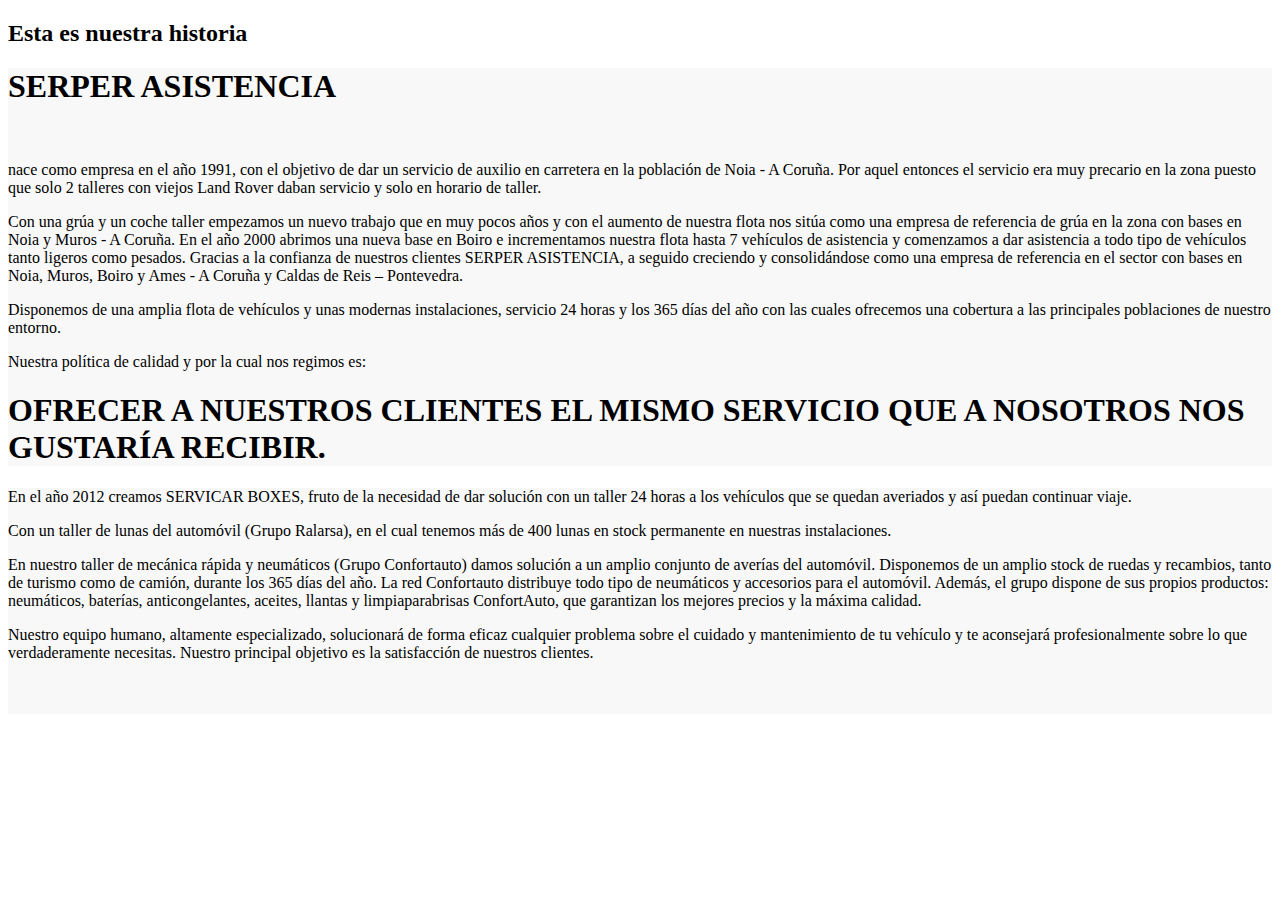
==== conocenos.html @ df7a35c3 "update vistas" ====
<!DOCTYPE html>
<html lang="es">
<head>
<title>Serper Noroeste - Conocenos</title>
<meta charset="utf-8">
<meta http-equiv="X-UA-Compatible" content="IE=edge">
<meta name="description" content="RanGO Project">
<meta name="viewport" content="width=device-width, initial-scale=1">
<link rel="stylesheet" type="text/css" href="styles/bootstrap4/bootstrap.min.css">
<link href="plugins/fontawesome-free-5.0.1/css/font-awesome.min.css" rel="stylesheet" type="text/css">
<link rel="stylesheet" type="text/css" href="plugins/OwlCarousel2-2.2.1/owl.carousel.css">
<link rel="stylesheet" type="text/css" href="plugins/OwlCarousel2-2.2.1/owl.theme.default.css">
<link rel="stylesheet" type="text/css" href="plugins/OwlCarousel2-2.2.1/animate.css">
<link rel="stylesheet" type="text/css" href="plugins/slick-1.8.0/slick.css">
<link href="plugins/icon-font/styles.css" rel="stylesheet" type="text/css">
<link rel="stylesheet" type="text/css" href="styles/menu_style.css">
<link rel="stylesheet" type="text/css" href="styles/responsive.css">
<link rel="stylesheet" type="text/css" href="styles/about_styles.css">
<link rel="stylesheet" href="styles/baguetteBox.min.css">

<script src="js/jquery-3.2.1.min.js"></script>
<script src="js/baguetteBox.js" async=""></script>
<script src="styles/bootstrap4/popper.js"></script>
<script src="styles/bootstrap4/bootstrap.min.js"></script>
<script src="plugins/greensock/TweenMax.min.js"></script>
<script src="plugins/greensock/TimelineMax.min.js"></script>
<script src="plugins/scrollmagic/ScrollMagic.min.js"></script>
<script src="plugins/greensock/animation.gsap.min.js"></script>
<script src="plugins/greensock/ScrollToPlugin.min.js"></script>
<script src="plugins/slick-1.8.0/slick.js"></script>
<script src="plugins/OwlCarousel2-2.2.1/owl.carousel.js"></script>
<script src="plugins/scrollTo/jquery.scrollTo.min.js"></script>
<script src="plugins/easing/easing.js"></script>
<script src="js/utils.js"></script>

<script src="js/baguetteBox.min.js" async></script></head>

  <script>
	function cargarDiv(div,url)
	{
		  $(div).load(url);
	}
  </script>

<body>

<div class="super_container">
	
	<!-- Header -->
	<div id="menu">
	</div>


	<!-- Home -->

	<div class="home_about">
		<div class="home_background_container prlx_parent">
			<div class="home_background prlx" style="background-image:url(images/home_background.jpg)"></div>
		</div>
		
		<div class="home_title">
			<h2>Esta es nuestra historia</h2>
		</div>
	</div>

	<!-- Icon Boxes -->

	<div class="icon_boxes" style="background: #f8f8f8;">
		<div class="container">
			<div class="row">
				<div class="col-lg-4">
					<div class="icon_box_title">
						<h1>SERPER ASISTENCIA</h1>
					</div>
				</div>
				<div class="col-lg-4"></div>
				<div class="col-lg-4">
					<img src="images/30.png" alt="" width="50%"/>
				</div>

				<div class="col-sm-12 texto-2-columnas">
					<p>nace como empresa en el año 1991, con el objetivo de  dar un servicio de auxilio en carretera en la población de Noia - A Coruña. Por aquel entonces el servicio era muy precario en la zona puesto que solo 2 talleres con viejos Land Rover daban servicio y solo en horario de taller.</p>
					<p>Con una grúa y un coche taller empezamos un nuevo trabajo que en muy pocos años y con el aumento de nuestra flota nos sitúa como una empresa de referencia de grúa en la zona con bases en Noia y Muros - A Coruña. En el año 2000 abrimos una nueva base en Boiro e incrementamos nuestra flota hasta 7 vehículos de asistencia y comenzamos a dar asistencia a todo tipo de vehículos tanto ligeros como pesados. Gracias a la confianza de nuestros clientes SERPER ASISTENCIA, a seguido creciendo y consolidándose como una empresa de referencia en el sector con bases en Noia, Muros, Boiro y Ames - A Coruña y Caldas de Reis – Pontevedra.</p>
					<p>Disponemos de una amplia flota de vehículos y unas modernas instalaciones, servicio 24 horas y los 365 días del año con las cuales ofrecemos una cobertura a las principales poblaciones de nuestro entorno.</p>
					<p>Nuestra política de calidad y por la cual nos regimos es: </p>
				</div>

				<div class="col-sm-12 footerConocenos">
					<h1>
						OFRECER A NUESTROS CLIENTES EL MISMO SERVICIO QUE A NOSOTROS NOS GUSTARÍA RECIBIR.
					</h1>
					
				</div>

				
			</div>
		</div>
	</div>

	
	<section class="parallax parallax-3" >

		<div class="container">

			<div class="owl-carousel text-center owl-testimonial nomargin" data-plugin-options="{&quot;singleItem&quot;: true, &quot;autoPlay&quot;: false, &quot;navigation&quot;: false, &quot;pagination&quot;: false, &quot;transitionStyle&quot;:&quot;fade&quot;}">
				<div class="testimonial margin-top-40">

				</div>
				
			</div>

		</div>
	</section>

	<div class="icon_boxes" style="background: #f8f8f8;">
		<div class="container">
			<div class="row">
				<div class="col-sm-12 texto-2-columnas">
					<p>En el año 2012 creamos SERVICAR BOXES, fruto de la necesidad de dar solución con un taller 24 horas a los vehículos que se quedan averiados y así puedan continuar viaje. </p>
					<p>Con un taller de lunas del automóvil (Grupo Ralarsa), en el cual tenemos más de 400 lunas en stock permanente en nuestras instalaciones. </p>
					<p>En nuestro taller de mecánica rápida y neumáticos (Grupo Confortauto) damos solución a un amplio conjunto de averías del automóvil. Disponemos de un amplio stock de ruedas y recambios, tanto de turismo como de camión, durante los 365 días del año.   La red Confortauto distribuye todo tipo de neumáticos y accesorios para el automóvil. Además, el grupo dispone de sus propios productos: neumáticos, baterías, anticongelantes, aceites, llantas y limpiaparabrisas ConfortAuto, que garantizan los mejores precios y la máxima calidad.</p>
					<p>Nuestro equipo humano, altamente especializado, solucionará de forma eficaz cualquier problema sobre el cuidado y mantenimiento de tu vehículo y te aconsejará profesionalmente sobre lo que verdaderamente necesitas. Nuestro principal objetivo es la satisfacción de nuestros clientes.</p>
				</div>
				<div class="col-sm-6">
					<img src="images/servicarLogo.png"  style="margin-left: 170px;width: 175px;" alt=""/>
				</div>
				<div class="col-sm-6">
					<img src="images/ralarsaLogo.png" alt=""/>
				</div>				
			</div>
		</div>
	</div>
<div id="footer">
	</div>

	<!-- Footer -->


</div>
<script>
window.onload = function () {
	baguetteBox.run('.baggueteBox');
	
	cargarDiv("#menu","menu.html");
	cargarDiv("#footer","footer.html");
	
} 
</script>


</body>

</html>
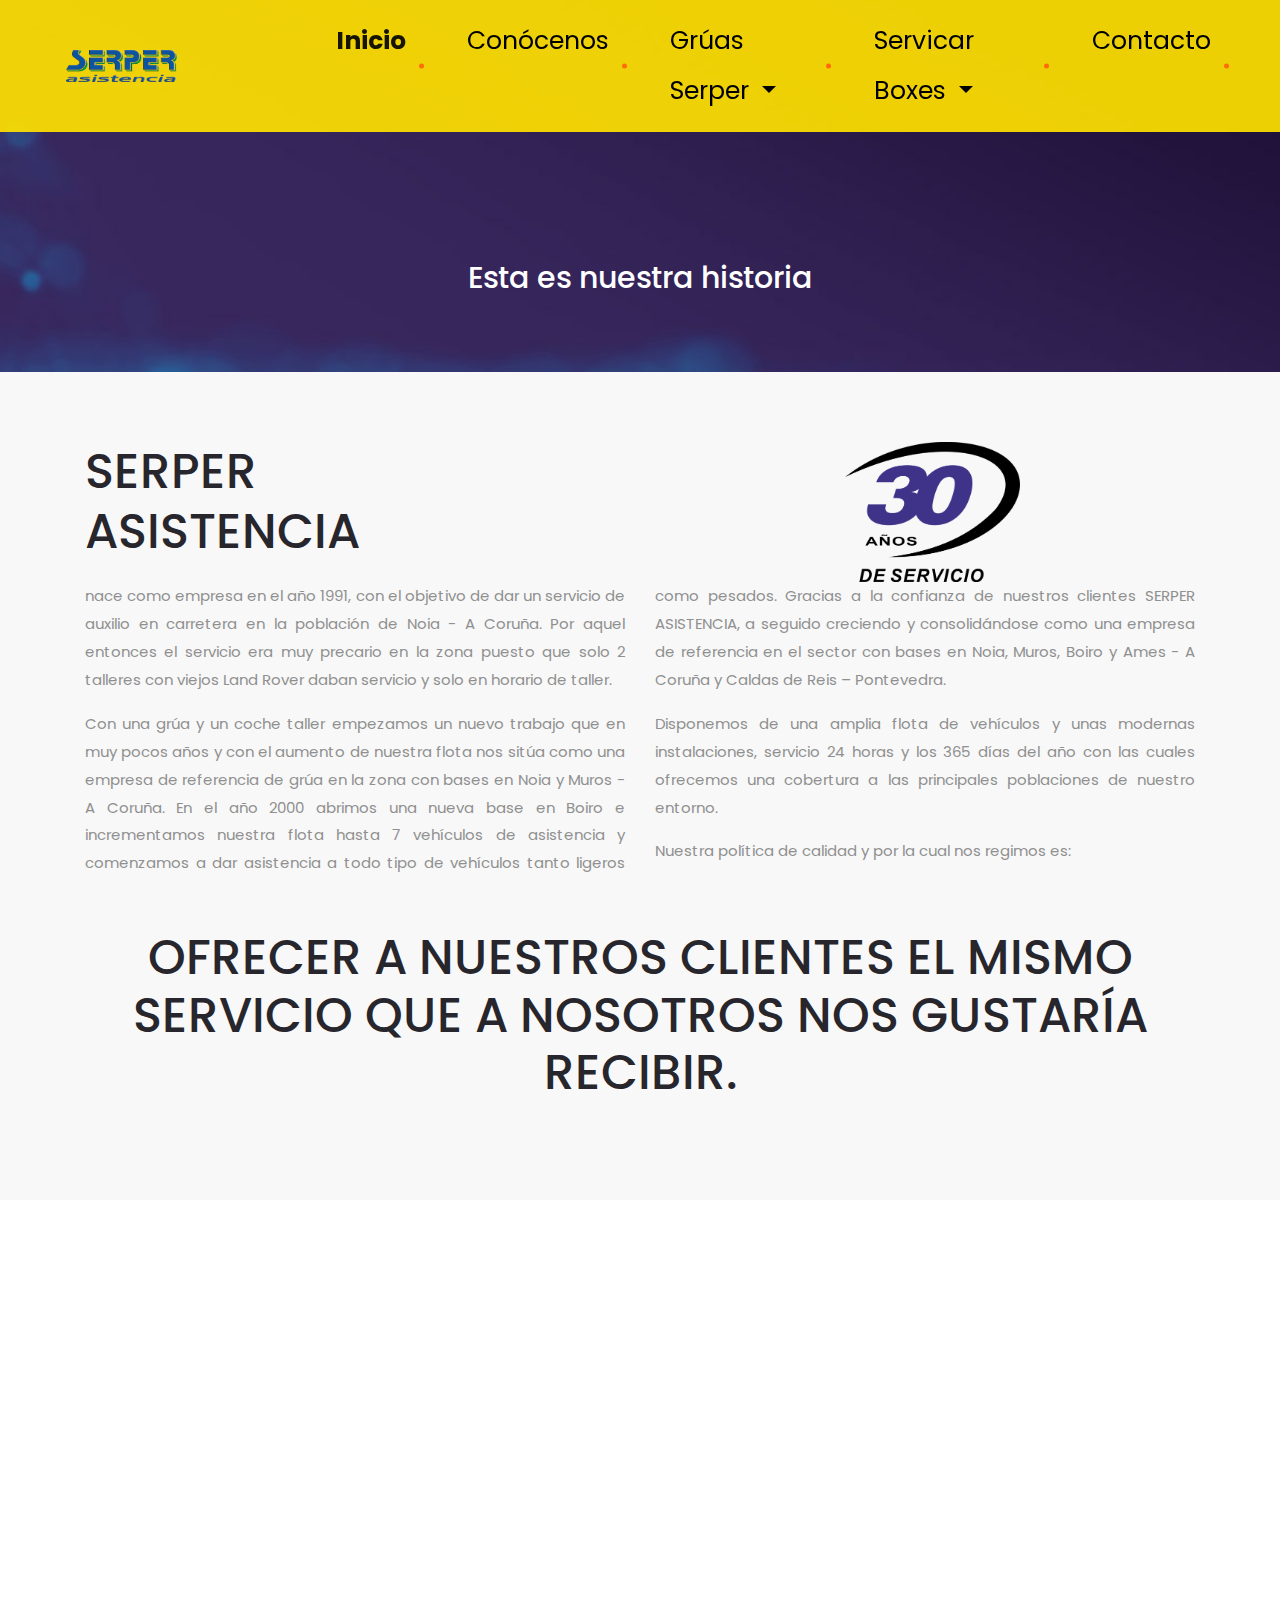
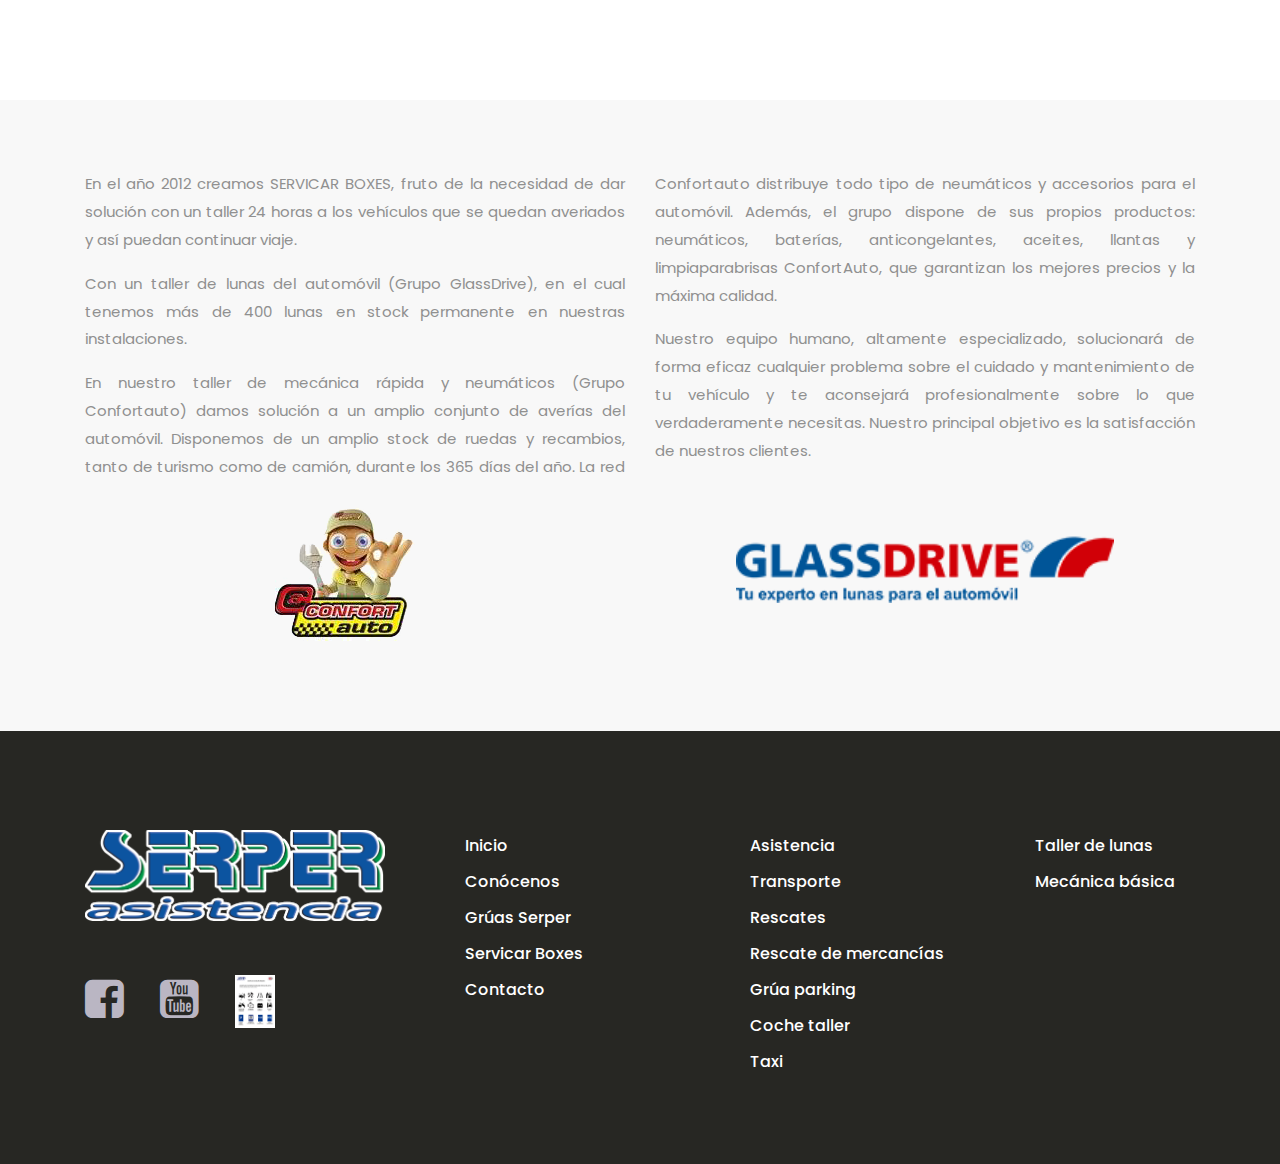
==== commit 1ebabd67: "10022022" ====
--- a/conocenos.html
+++ b/conocenos.html
@@ -117,15 +117,15 @@
 			<div class="row">
 				<div class="col-sm-12 texto-2-columnas">
 					<p>En el año 2012 creamos SERVICAR BOXES, fruto de la necesidad de dar solución con un taller 24 horas a los vehículos que se quedan averiados y así puedan continuar viaje. </p>
-					<p>Con un taller de lunas del automóvil (Grupo Ralarsa), en el cual tenemos más de 400 lunas en stock permanente en nuestras instalaciones. </p>
+					<p>Con un taller de lunas del automóvil (Grupo GlassDrive), en el cual tenemos más de 400 lunas en stock permanente en nuestras instalaciones. </p>
 					<p>En nuestro taller de mecánica rápida y neumáticos (Grupo Confortauto) damos solución a un amplio conjunto de averías del automóvil. Disponemos de un amplio stock de ruedas y recambios, tanto de turismo como de camión, durante los 365 días del año.   La red Confortauto distribuye todo tipo de neumáticos y accesorios para el automóvil. Además, el grupo dispone de sus propios productos: neumáticos, baterías, anticongelantes, aceites, llantas y limpiaparabrisas ConfortAuto, que garantizan los mejores precios y la máxima calidad.</p>
 					<p>Nuestro equipo humano, altamente especializado, solucionará de forma eficaz cualquier problema sobre el cuidado y mantenimiento de tu vehículo y te aconsejará profesionalmente sobre lo que verdaderamente necesitas. Nuestro principal objetivo es la satisfacción de nuestros clientes.</p>
 				</div>
 				<div class="col-sm-6">
-					<img src="images/servicarLogo.png"  style="margin-left: 170px;width: 175px;" alt=""/>
+					<img src="images/servicarLogo.png"  class="rounded mx-auto d-block" alt=""/>
 				</div>
 				<div class="col-sm-6">
-					<img src="images/ralarsaLogo.png" alt=""/>
+					<img src="images/logoGlassDrive.png" alt="" class="rounded mx-auto d-block" style="width: 70%;margin-top: 10%;">
 				</div>				
 			</div>
 		</div>
--- a/styles/menu_style.css
+++ b/styles/menu_style.css
@@ -0,0 +1,600 @@
+
+/*********************************
+3. Home
+*********************************/
+
+.home
+{
+	width: 100%;
+	height: 372px !important;
+}
+.home_background_container
+{
+	position: absolute;
+	top: 0;
+	left: 0;
+	width: 100%;
+	height: 100%;
+}
+.home_background
+{
+	width: 100%;
+	height: 100%;
+	background-repeat: no-repeat;
+	background-size: cover;
+	background-position: center center;
+}
+
+/*********************************
+3.1 Header
+*********************************/
+
+.header
+{
+	position: fixed;
+	top: 0;
+	left: 0;
+	width: 100%;
+    background: rgba(255, 225, 0, 0.92);
+	z-index: 10;
+}
+	
+.logo.scrolled img
+{
+	width: 230px;
+}
+
+/*********************************
+3.1.1 Logo
+*********************************/
+
+
+
+
+.logo
+{
+	padding-left: 20px;
+	flex-basis: 50%;
+}
+.logo a
+{
+	font-size: 36px;
+	font-weight: 500;
+	color: #fefefe;
+	letter-spacing: 0.1em;
+}
+.logo a span
+{
+	font-weight: 800;
+	color: #ff6b09;
+	text-transform: uppercase;
+}
+
+.logo a img{
+	width: 45%;
+	transition: width 1s;
+	float:left;
+}
+@media (max-width: 800px) {
+	.logo a img {
+		width: 70%;
+		transition: width 1s;
+		float:left;
+	}
+	
+	#main_nav ul li
+	{
+		display: inline-block;
+		margin-right: 30px;
+		width:100%;
+		
+	}
+
+}
+
+
+.imgFooter{
+	width: 300px;
+	transition: width 1s;
+	margin-bottom: 15px;
+}
+
+
+
+/* menu desplegable */
+
+.menu ul ul {
+ display:none;
+ position:absolute;
+ top:100%;
+ /*left:0;*/
+ left: -349px;
+ padding:0;
+}
+
+/* items del menu desplegable */
+
+.menu ul ul li {
+ float:none;
+}
+
+/* enlaces de los items del menu desplegable */
+
+.menu ul ul a {
+ line-height:120%;
+ padding:10px 15px;
+ padding-left: 0px;
+ font-size: 17px;
+}
+
+/* items del menu desplegable al pasar el ratón */
+
+.menu ul li:hover > ul {
+ display:block;
+}
+
+
+/*********************************
+4. Menu
+*********************************/
+
+.menu_container
+{
+	position: fixed;
+	top: 0;
+	right: -400px;
+	width: 400px;
+	height: 100vh;
+	background: #FFFFFF;
+	z-index: 11;
+	opacity: 0;
+	-webkit-transition: all 0.3s cubic-bezier(0.7, 0, 0.3, 1);
+	-moz-transition: all 0.3s cubic-bezier(0.7, 0, 0.3, 1);
+	-ms-transition: all 0.3s cubic-bezier(0.7, 0, 0.3, 1);
+	-o-transition: all 0.3s cubic-bezier(0.7, 0, 0.3, 1);
+	transition: all 0.3s cubic-bezier(0.7, 0, 0.3, 1);
+}
+.menu_container.active
+{
+	right: 0;
+	opacity: 1;
+}
+.menu
+{
+	width: 100%;
+	height: 100%;
+}
+.menu_close
+{
+	position: absolute;
+	top: 50px;
+	right: 30px;
+	cursor: pointer;
+}
+.menu_close i
+{
+	font-size: 28px;
+}
+.menu_close:hover i
+{
+	color: #ff6b09;
+}
+.menu ul
+{
+}
+.menu ul li
+{
+	position: relative;
+	font-size: 15px;
+	margin-right: 45px;
+}
+.menu ul li::after
+{
+	display: block;
+	position: absolute;
+	top: 50%;
+	-webkit-transform: translateY(-50%);
+	-moz-transform: translateY(-50%);
+	-ms-transform: translateY(-50%);
+	-o-transform: translateY(-50%);
+	transform: translateY(-50%);
+	right: -10px;
+	width: 5px;
+	height: 5px;
+	border-radius: 50%;
+	background: #ff6b09;
+	content: '';
+}
+.menu ul li.active a
+{
+	font-weight: 700;
+}
+
+.activo{
+	font-weight: 700;
+
+}
+
+.menu ul li a
+{
+	color: #000;
+	-webkit-transition: all 200ms ease;
+	-moz-transition: all 200ms ease;
+	-ms-transition: all 200ms ease;
+	-o-transition: all 200ms ease;
+	transition: all 200ms ease;
+}
+.menu ul li a:hover
+{
+	color: #ff6b09;
+}
+
+
+/*********************************
+3.1.2 Main Navigation
+*********************************/
+
+#main_nav
+{
+	flex-basis: 200%;
+}
+#main_nav ul
+{
+	display: inline-block;
+	margin-right: 10px;
+	-webkit-transform: translateY(-4px);
+	-moz-transform: translateY(-4px);
+	-ms-transform: translateY(-4px);
+	-o-transform: translateY(-4px);
+	transform: translateY(-4px);
+}
+#main_nav ul li
+{
+	display: inline-block;
+	margin-right: 30px;
+}
+
+#main_nav ul li a
+{
+	display: block;
+	font-size: 25px;
+	font-weight: 400;
+	line-height: 40.51px;
+	color:black;
+}
+#main_nav ul li.active a
+{
+	font-weight: 700;
+}
+
+
+/*********************************
+12. Footer
+*********************************/
+
+.footer
+{	
+	width: 100%;
+	padding-top: 99px;
+	padding-bottom: 82px;
+	float: left;
+	background: #272723;
+}
+.footer_logo
+{
+	padding-left: 0px;
+	margin-bottom: 39px;
+}
+.footer_logo a
+{
+	color: #452b78;
+	line-height: 1;
+}
+.footer_intro p
+{
+	margin-bottom: 0px;
+}
+.footer_social
+{
+	margin-top: 27px;
+}
+.footer_social ul
+{
+	display: inline-block;
+	margin-left: -5px;
+}
+.footer_social ul li
+{
+	display: inline-block;
+	margin-right: 22px;
+}
+.footer_social ul li a
+{
+	padding: 5px;
+}
+.footer_social ul li a i
+{
+	font-size: 45px;
+	color: #bab6c3;
+}
+.footer_social ul li a:hover i
+{
+	color: #1b0d37;
+}
+.footer_cr
+{
+	font-size: 16px;
+	font-weight: 500;
+	color: #cacaca;
+	margin-top: 65px;
+}
+.footer_cr_2
+{
+	display: none;
+	font-size: 16px;
+	font-weight: 500;
+	color: #cacaca;
+	margin-top: 65px;
+}
+.footer_col
+{
+	margin-bottom: 27px;
+}
+.footer_col a
+{
+	color: #bab6c3;
+}
+
+.footer_col:last-child
+{
+	margin-bottom: 0px;
+}
+.footer_col_title
+{
+	font-size: 18px;
+	font-weight: 500;
+	color: #28262d;
+	margin-bottom: 9px;
+}
+.footer_col ul li
+{
+	margin-bottom: 4px;
+}
+.footer_col ul li a
+{
+	font-size: 16px;
+	font-weight: 500;
+	color: #909090;
+	-webkit-transition: all 200ms ease;
+	-moz-transition: all 200ms ease;
+	-ms-transition: all 200ms ease;
+	-o-transition: all 200ms ease;
+	transition: all 200ms ease;
+	color: white;
+}
+.footer_col ul li a:hover
+{
+	color: #28262d;
+}
+
+
+.texto-2-columnas{
+	column-count: 2;
+	column-gap: 30px;
+	text-align: justify;
+  text-justify: inter-word;
+}
+
+.fotoGuia img{
+	width:100%;
+}
+.fotoGuia{
+	width:100%;
+}
+
+.gris{
+	background: #f8f8f8;
+}
+
+.blanco{
+	background: #fff;
+}
+
+.padding90{
+	padding: 90px;
+}
+
+
+
+#nav{
+ margin: 0 ; padding: 0; position:fixed; width:1400px}
+#nav li {
+ list-style: none;
+ display: inline-block; float:left}
+#nav li a{
+ padding:10px 10px;
+ display: inline-block;
+ text-decoration: none;
+ color: #000 ;
+  font-size:1.25em;}
+#nav li a:hover{color:#ff6b09;}
+/*SubMenu*/
+#nav li:hover ul{display:block;position:absolute; top:43px; width:100%; left:0px; background:#bababa;}
+#nav li ul{
+ display: none;}
+#nav li:hover ul li, #nav li:hover ul li a{
+ display: inline-block; float:left; padding:5px; background:#bababa}
+#nav li ul li{ 
+ _display: inline-block; /* for IE5*/}
+#nav li ul li a{
+  width: 150px;}
+  
+  
+#nav2{
+ margin: 0 ; padding: 0; position:fixed; width:1400px;left:325px}
+#nav2 li {
+ list-style: none;
+ display: inline-block; float:left}
+#nav2 li a{
+ padding:10px 10px;
+ display: inline-block;
+ text-decoration: none;
+ color: #000 ;
+  font-size:1.25em;}
+#nav2 li a:hover{color:#ff6b09;}
+/*SubMenu*/
+#nav2 li:hover ul{display:block;position:absolute; top:43px; width:100%; left:0px; background:#bababa;}
+#nav2 li ul{
+ display: none;}
+#nav2 li:hover ul li, #nav li:hover ul li a{
+ display: inline-block; float:left; padding:5px; background:#bababa}
+#nav2 li ul li{ 
+ _display: inline-block; /* for IE5*/}
+#nav2 li ul li a{
+  width: 150px;}
+  
+  
+  
+section.awSlider .carousel{
+  display:table;
+  z-index:2;
+  -moz-box-shadow: 0 0 4px #444;
+	-webkit-box-shadow: 0 0 4px #444;
+	box-shadow: 0 0 15px rgba(1,1,1,.5);
+}
+
+section.awSlider{
+  margin:30px auto;
+  padding:30px;
+  position:relative;
+  display:table;
+  -webkit-touch-callout: none;
+  -webkit-user-select: none;
+  -khtml-user-select: none;
+  -moz-user-select: none;
+  -ms-user-select: none;
+  user-select: none;
+}
+
+section.awSlider:hover > img{
+  -ms-transform: scale(1.2);
+  -webkit-transform: scale(1.2);
+  transform: scale(1.2);
+  opacity:1;
+}
+
+section.awSlider img{
+   pointer-events: none;
+}
+
+section.awSlider > img{
+  position:absolute;
+  top:30px;
+  z-index:1;
+  transition:all .3s;
+  filter: blur(1.8vw);
+  -webkit-filter: blur(2vw);
+  -moz-filter: blur(2vw); 
+  -o-filter: blur(2vw); 
+  -ms-filter: blur(2vw);
+  -ms-transform: scale(1.1);
+  -webkit-transform: scale(1.1);
+  transform: scale(1.1);
+  opacity:.5;
+}
+
+
+.galery a {
+    width: 270px;height: 180px;
+	display: inline-block;
+	overflow: hidden;
+	margin: 4px 6px;
+	box-shadow: 0 0 4px -1px #000;
+}
+.galery a img {
+    width: 320px;
+	
+}
+.texto{
+	text-align:justify !important;
+}
+#imagen {
+    width: 100%;
+    height: 400px;
+    background-size: cover;
+}
+
+div.imgScrolled{
+		height:50% !important;
+
+}
+
+.imgScrolled a img{
+	width: 35% !important;
+}
+.botonDerechaCarrusel{
+	right: calc(40% - 445px);
+	top: calc(100% - 400px);
+	position: absolute;
+	color: white;
+	font-size: xx-large;
+	height: 100%;
+	width: 60px;
+}
+
+.botonIzquierdaCarrusel{
+	left: calc(40% - 445px);
+    top: calc(100% - 400px);
+    position: absolute;
+    color: white;
+    font-size: xx-large;
+    height: 100%;
+    width: 60px;
+}
+
+
+.navbar-expand-lg .navbar-nav .nav-link{
+	width:100%;
+	font-size:25px;
+	color:black;
+}
+
+.backcolor-serper{
+	background: rgba(255, 225, 0, 0.92);
+}
+ 
+
+.galery {
+  width: 100%;
+}
+
+.float-left{
+	float:left;
+}
+
+
+.home_background {
+    width: 100%;
+    height: 100%;
+    background-repeat: no-repeat;
+    background-size: cover;
+    background-position: center center;
+}
+.home_background_container {
+    position: absolute;
+    top: 0;
+    left: 0;
+    width: 100%;
+    height: 100%;
+}
+
+.home_about {
+    width: 100%;
+    height: 372px;
+}
+.prlx_parent {
+    overflow: hidden;
+}
+.prlx {
+    height: 130% !important;
+}--- a/styles/responsive.css
+++ b/styles/responsive.css
@@ -0,0 +1,589 @@
+@charset "utf-8";
+/* CSS Document */
+
+/******************************
+
+[Table of Contents]
+
+1. 1600px
+2. 1440px
+3. 1280px
+4. 1199px
+5. 1024px
+6. 991px
+7. 959px
+8. 880px
+9. 768px
+10. 767px
+11. 539px
+12. 479px
+13. 400px
+
+******************************/
+
+
+@media only screen and (max-width: 1600px)
+{
+	
+}
+
+/************
+2. 1440px
+************/
+
+@media only screen and (max-width: 1440px)
+{
+	.main_nav ul
+	{
+		margin-right: 80px;
+	}
+	.main_nav ul li
+	{
+		margin-right: 50px;
+	}
+	.v_slider .slick-dots
+	{
+		right: -55px;
+	}
+}
+
+/************
+3. 1380px
+************/
+
+@media only screen and (max-width: 1380px)
+{
+	
+}
+
+/************
+3. 1280px
+************/
+
+@media only screen and (max-width: 1280px)
+{
+	.hero_side_text_container
+	{
+		display: none;
+	}
+	.logo
+	{
+		padding-left: 50px;
+	}
+	.logo a
+	{
+		font-size: 28px;
+	}
+	.search
+	{
+		width: auto;
+		margin-right: 40px;
+	}
+	.main_nav ul
+	{
+		margin-right: 68px;
+	}
+	.hero_slider_nav_right
+	{
+		display: block;
+	}
+	.next_section_scroll
+	{
+		display: block;
+	}
+	.footer_logo
+	{
+		padding-left: 0px;
+	}
+}
+
+/************
+4. 1199px
+************/
+
+@media only screen and (max-width: 1199px)
+{
+	
+}
+
+/************
+4. 1100px
+************/
+
+@media only screen and (max-width: 1100px)
+{
+	.v_slider .slick-dots
+	{
+		right: -15px;
+	}
+}
+
+/************
+5. 1024px
+************/
+
+@media only screen and (max-width: 1024px)
+{
+	
+}
+
+/************
+6. 991px
+************/
+
+@media only screen and (max-width: 991px)
+{
+	.main_nav
+	{
+		display: none;
+	}
+	.icon_box_col
+	{
+		padding-top: 0px;
+		margin-top: 63px;
+	}
+	.icon_box_button
+	{
+		margin-bottom: 30px;
+	}
+	.item_1 span:first-child
+	{
+		font-size: 20px;
+		margin-bottom: 15px;
+	}
+	.item_1 span:nth-child(2)
+	{
+		margin-bottom: 9px;
+	}
+	.item_1 span:nth-child(2) img
+	{
+		width: 150px;
+	}
+	.item_1 span:nth-child(3)
+	{
+		font-size: 186px;
+		margin-bottom: 0px;
+	}
+	.item_1 span:nth-child(4)
+	{
+		font-size: 20px;
+	}
+	.hamburger_container
+	{
+		display: inline-block;
+	}
+	.v_slider_section
+	{
+		height: auto;
+		padding-top: 0px;
+		padding-bottom: 0px;
+	}
+	.v_slider .slick-dots
+	{
+		right: 0px;
+	}
+	.v_slider_item
+	{
+		padding-right: 100px;
+	}
+	.v_slider_image
+	{
+		position: relative;
+		top: auto;
+		-webkit-transform: transform: none;
+		-moz-transform: transform: none;
+		-ms-transform: transform: none;
+		-o-transform: transform: none;
+		transform: none;
+		right: auto;
+		box-shadow: 0px 45px 59px rgba(24, 29, 33, 0.23);
+	}
+	.v_slider_image img
+	{
+		width: 100%;
+	}
+	.v_slider_content
+	{
+		margin-top: 86px;
+	}
+	.features_button
+	{
+		display: none;
+	}
+	.features_button_2
+	{
+		display: inline-block;
+		margin-bottom: 0px !important;
+	}
+	.features_col
+	{
+		padding-bottom: 0px;
+		padding-top: 0px;
+	}
+	.features_col > div:last-of-type
+	{
+		margin-bottom: 60px;
+	}
+	.features_image
+	{
+		margin-bottom: 50px;
+	}
+	.cta_image
+	{
+		position: relative;
+		top: auto;
+		left: auto;
+		width: 100%;
+		height: auto;
+		padding-top: 58px;
+	}
+	.cta_image img
+	{
+		max-width: 100%;
+		width: 776px;
+		height: auto;
+	}
+	.cta_content
+	{
+		padding-top: 60px;
+	}
+	.text_line_image
+	{
+		position: relative;
+		bottom: auto;
+		right: auto;
+		padding-top: 109px;
+	}
+	.text_line_content
+	{
+		padding-top: 60px;
+	}
+	.newsletter_form_container
+	{
+		text-align: left;
+		margin-top: 41px;
+	}
+	.footer_social
+	{
+		margin-bottom: 60px;
+	}
+	.footer_cr
+	{
+		display: none;
+	}
+	.footer_cr_2
+	{
+		display: block;
+	}
+}
+
+/************
+7. 959px
+************/
+
+@media only screen and (max-width: 959px)
+{
+	
+}
+
+/************
+8. 880px
+************/
+
+@media only screen and (max-width: 880px)
+{
+	
+}
+
+/************
+9. 768px
+************/
+
+@media only screen and (max-width: 768px)
+{
+	
+}
+
+/************
+10. 767px
+************/
+
+@media only screen and (max-width: 767px)
+{
+	h1
+	{
+		font-size: 36px;
+	}
+	.logo
+	{
+		padding-left: 30px;
+	}
+	.hero_slider_nav_left
+	{
+		left: 30px;
+	}
+	.hero_slider_nav_right
+	{
+		right: 30px;
+	}
+	.v_slider_item h1
+	{
+		line-height: 1.083;
+	}
+	.v_slider_item h1:last-of-type
+	{
+		margin-bottom: 63px;
+	}
+	.person
+	{
+		margin-top: 52px;
+	}
+}
+
+/************
+11. 575px
+************/
+
+@media only screen and (max-width: 575px)
+{
+	.logo
+	{
+		padding-left: 15px;
+	}
+	.hamburger_container
+	{
+		margin-right: 5px;
+	}
+	.hero_slider_nav
+	{
+		display: none;
+	}
+	.item_1 span:first-child
+	{
+		font-size: 16px;
+		margin-bottom: 10px;
+	}
+	.item_1 span:nth-child(2)
+	{
+		margin-bottom: 5px;
+	}
+	.item_1 span:nth-child(2) img
+	{
+		width: 120px;
+	}
+	.item_1 span:nth-child(3)
+	{
+		font-size: 100px;
+	}
+	.item_1 span:nth-child(4)
+	{
+		font-size: 16px;
+	}
+	.v_slider_item
+	{
+		padding-right: 0px;
+	}
+	.services
+	{
+		padding-top: 100px;
+		padding-bottom: 0px;
+	}
+	.services_slider .owl-stage
+	{
+		right: auto;
+	}
+	.service_slider_outer
+	{
+		width: 100%;
+		height: 663px;
+	}
+	.services_item_inner
+	{
+		background: #452b78;
+		padding-left: 15px;
+		padding-right: 15px;
+	}
+	.service_item_button
+	{
+		bottom: -84px;
+		visibility: visible;
+		opacity: 1;
+	}
+	.services_item_inner h2
+	{
+		color: #fff;
+	}
+	.services_item_inner p
+	{
+		color: #fff;
+	}
+	.services_slider .owl-item.center
+	{
+		margin-left: 0px !important;
+		margin-right: 15px !important;
+	}
+	.services_slider .owl-item.active.center .services_item_inner
+	{
+		height: 475px;
+	}
+	.services_slider_nav
+	{
+		display: none;
+	}
+	.cta_content
+	{
+		padding-top: 40px;
+	}
+	.cta_content p
+	{
+		font-size: 14px;
+	}
+	.newsletter_email
+	{
+		padding-left: 15px;
+	}
+	.footer_col ul li a
+	{
+		font-size: 14px;
+	}
+	.footer_cr_2
+	{
+		font-size: 14px;
+	}
+}
+
+/************
+11. 539px
+************/
+
+@media only screen and (max-width: 539px)
+{
+	
+}
+
+/************
+12. 480px
+************/
+
+@media only screen and (max-width: 480px)
+{
+	h1{font-size: 24px;}
+	h2{font-size: 20px;}
+	p{font-size: 13px;}
+
+	.logo a
+	{
+		font-size: 18px;
+	}
+	.button
+	{
+		height: 40px;
+		width: 140px;
+		font-size: 11px;
+		line-height: 37px;
+	}
+	.button a
+	{
+		font-size: 11px;
+		line-height: 37px;
+	}
+	.icon_box_col
+	{
+		margin-top: 43px;
+	}
+	.icon_box_item
+	{
+		margin-bottom: 43px;
+	}
+	.icon_box_button
+	{
+		margin-top: 22px;
+		margin-bottom: 20px;
+	}
+	.v_slider_item h1:last-of-type
+	{
+		margin-bottom: 40px;
+	}
+	.section_title span
+	{
+		font-size: 14px;
+		margin-top: 22px;
+	}
+	.services_slider_container
+	{
+		margin-top: 60px;
+	}
+	.person_name
+	{
+		font-size: 13px;
+	}
+	.person_title
+	{
+		font-size: 11px;
+	}
+	.services_slider_container
+	{
+		margin-top: 0px;
+	}
+	.features_item
+	{
+		margin-bottom: 40px;
+	}
+	.features_col > div:last-of-type
+	{
+		margin-bottom: 40px;
+	}
+	.text_line_content
+	{
+		padding-top: 40px;
+	}
+	.text_line_content h1
+	{
+		margin-bottom: 21px;
+	}
+	.text_line_content p
+	{
+		margin-bottom: 21px;
+	}
+	.newsletter_content
+	{
+		padding-bottom: 121px;
+	}
+	.newsletter_email
+	{
+		height: 40px;
+		width: calc(100% - 140px - 26px);
+	}
+	.newsletter_submit_button
+	{
+		vertical-align: middle;
+	}
+	.newsletter_title h1
+	{
+		margin-bottom: 17px;
+	}
+	.newsletter_title span
+	{
+		display: block;
+		font-size: 14px;
+		line-height: 1.7;
+	}
+}
+
+/************
+13. 479px
+************/
+
+@media only screen and (max-width: 479px)
+{
+	
+}
+
+/************
+14. 400px
+************/
+
+@media only screen and (max-width: 400px)
+{
+	
+}--- a/styles/about_styles.css
+++ b/styles/about_styles.css
@@ -0,0 +1,866 @@
+@charset "utf-8";
+/* CSS Document */
+
+/******************************
+
+COLOR PALETTE
+
+
+
+
+[Table of Contents]
+
+1. Fonts
+2. Body and some general stuff
+3. Home
+	3.1 Header
+		3.1.1 Logo
+		3.1.2 Main Navigation
+		3.1.3 Search
+		3.1.4 Hamburger
+	3.2 Home Title
+	3.3 Next Section Scroll
+4. Menu
+5. Icon Boxes
+6. Vertical Slider Section
+7. Team
+8. Clients
+9. Newsletter
+10. Footer
+
+
+******************************/
+
+/***********
+1. Fonts
+***********/
+
+@import url('https://fonts.googleapis.com/css?family=Poppins:300,400,500,600,700,800,900|Roboto:300,400,500,700,900');
+
+/*********************************
+2. Body and some general stuff
+*********************************/
+
+*
+{
+	margin: 0;
+	padding: 0;
+	-webkit-font-smoothing: antialiased;
+	-webkit-text-shadow: rgba(0,0,0,.01) 0 0 1px;
+	text-shadow: rgba(0,0,0,.01) 0 0 1px;
+}
+body
+{
+	font-family: 'Poppins', sans-serif;
+	font-size: 15px;
+	line-height: 2;
+	font-weight: 400;
+	background: #FFFFFF;
+	color: #6e6e6e;
+}
+div
+{
+	display: block;
+	position: relative;
+	-webkit-box-sizing: border-box;
+    -moz-box-sizing: border-box;
+    box-sizing: border-box;
+}
+ul
+{
+	list-style: none;
+	margin-bottom: 0px;
+}
+p
+{
+	font-family: 'Poppins', sans-serif;
+	font-size: 15px;
+	line-height: 1.86;
+	font-weight: 400;
+	color: #909090;
+	-webkit-font-smoothing: antialiased;
+	-webkit-text-shadow: rgba(0,0,0,.01) 0 0 1px;
+	text-shadow: rgba(0,0,0,.01) 0 0 1px;
+}
+p a
+{
+	display: inline;
+	position: relative;
+	color: inherit;
+	border-bottom: solid 1px #ffa07f;
+	-webkit-transition: all 200ms ease;
+	-moz-transition: all 200ms ease;
+	-ms-transition: all 200ms ease;
+	-o-transition: all 200ms ease;
+	transition: all 200ms ease;
+}
+a, a:hover, a:visited, a:active, a:link
+{
+	text-decoration: none;
+	-webkit-font-smoothing: antialiased;
+	-webkit-text-shadow: rgba(0,0,0,.01) 0 0 1px;
+	text-shadow: rgba(0,0,0,.01) 0 0 1px;
+}
+p a:active
+{
+	position: relative;
+	color: #FF6347;
+}
+p a:hover
+{
+	color: #FFFFFF;
+	background: #ffa07f;
+}
+p a:hover::after
+{
+	opacity: 0.2;
+}
+::selection
+{
+	background: #ffd9bf;
+	color: #ff6b09;
+}
+p::selection
+{
+	background: #ffd9bf;
+}
+h1{font-size: 48px;}
+h2{font-size: 24px;}
+h3{font-size: 18px;}
+h4{font-size: 14px;}
+h5{font-size: 11px;}
+h1, h2, h3, h4, h5, h6
+{
+	color: #28262d;
+	-webkit-font-smoothing: antialiased;
+	-webkit-text-shadow: rgba(0,0,0,.01) 0 0 1px;
+	text-shadow: rgba(0,0,0,.01) 0 0 1px;
+}
+h1::selection, 
+h2::selection, 
+h3::selection, 
+h4::selection, 
+h5::selection, 
+h6::selection
+{
+	
+}
+::-webkit-input-placeholder
+{
+	font-size: 14px !important;
+	font-style: italic !important;
+	font-weight: 400 !important;
+	color: #9988ba !important;
+}
+:-moz-placeholder /* older Firefox*/
+{
+	font-size: 14px !important;
+	font-style: italic !important;
+	font-weight: 400 !important;
+	color: #9988ba !important;
+}
+::-moz-placeholder /* Firefox 19+ */ 
+{
+	font-size: 14px !important;
+	font-style: italic !important;
+	font-weight: 400 !important;
+	color: #9988ba !important;
+} 
+:-ms-input-placeholder
+{ 
+	font-size: 14px !important;
+	font-style: italic !important;
+	font-weight: 400 !important;
+	color: #9988ba !important;
+}
+::input-placeholder
+{
+	font-size: 14px !important;
+	font-style: italic !important;
+	font-weight: 400 !important;
+	color: #9988ba !important;
+}
+.form-control
+{
+	color: #db5246;
+}
+section
+{
+	display: block;
+	position: relative;
+	box-sizing: border-box;
+}
+.clear
+{
+	clear: both;
+}
+.clearfix::before, .clearfix::after
+{
+	content: "";
+	display: table;
+}
+.clearfix::after
+{
+	clear: both;
+}
+.clearfix
+{
+	zoom: 1;
+}
+.float_left
+{
+	float: left;
+}
+.float_right
+{
+	float: right;
+}
+.trans_200
+{
+	-webkit-transition: all 200ms ease;
+	-moz-transition: all 200ms ease;
+	-ms-transition: all 200ms ease;
+	-o-transition: all 200ms ease;
+	transition: all 200ms ease;
+}
+.trans_300
+{
+	-webkit-transition: all 300ms ease;
+	-moz-transition: all 300ms ease;
+	-ms-transition: all 300ms ease;
+	-o-transition: all 300ms ease;
+	transition: all 300ms ease;
+}
+.trans_400
+{
+	-webkit-transition: all 400ms ease;
+	-moz-transition: all 400ms ease;
+	-ms-transition: all 400ms ease;
+	-o-transition: all 400ms ease;
+	transition: all 400ms ease;
+}
+.trans_500
+{
+	-webkit-transition: all 500ms ease;
+	-moz-transition: all 500ms ease;
+	-ms-transition: all 500ms ease;
+	-o-transition: all 500ms ease;
+	transition: all 500ms ease;
+}
+.bez_1
+{
+	-webkit-transition: all 0.3s cubic-bezier(0.7, 0, 0.3, 1);
+	-moz-transition: all 0.3s cubic-bezier(0.7, 0, 0.3, 1);
+	-ms-transition: all 0.3s cubic-bezier(0.7, 0, 0.3, 1);
+	-o-transition: all 0.3s cubic-bezier(0.7, 0, 0.3, 1);
+	transition: all 0.3s cubic-bezier(0.7, 0, 0.3, 1);
+}
+.fill_height
+{
+	height: 100%;
+}
+.super_container
+{
+	width: 100%;
+	overflow: hidden;
+}
+.button
+{
+	display: inline-block;
+	height: 54px;
+	width: 174px;
+	text-align: center;
+	border: solid 2px #452b78;
+	background: transparent;
+}
+.button a
+{
+	display: block;
+	font-family: 'Roboto', sans-serif;
+	font-size: 14px;
+	font-weight: 700;
+	line-height: 50px;
+	text-transform: uppercase;
+	color: #452b78;
+}
+.prlx_parent
+{
+	overflow: hidden;
+}
+.prlx
+{
+	height: 130% !important;
+}
+
+/*********************************
+3. Home
+*********************************/
+
+.home_about
+{
+	width: 100%;
+	height: 372px;
+}
+.home_background_container
+{
+	position: absolute;
+	top: 0;
+	left: 0;
+	width: 100%;
+	height: 100%;
+}
+.home_background
+{
+	width: 100%;
+	height: 100%;
+	background-repeat: no-repeat;
+	background-size: cover;
+	background-position: center center;
+}
+
+/*********************************
+3.1 Header
+*********************************/
+
+
+/*********************************
+3.1.3 Search
+*********************************/
+
+.search
+{
+	display: inline-block;
+	margin-right: 49px;
+	width: 237px;
+	height: 100%;
+}
+.search_content
+{
+	width: 100%;
+	height: 100%;
+}
+.search_button
+{
+	width: 40px;
+	height: 40px;
+	background: transparent;
+	cursor: pointer;
+}
+.search_button:active
+{
+	background: #301b54;
+}
+.search_form
+{
+	position: absolute;
+	right: 0;
+	top: 90px;
+	width: 237px;
+	height: 40px;
+	visibility: hidden;
+	opacity: 0;
+}
+.search_form.active
+{
+	top: 75px;
+	visibility: visible;
+	opacity: 1;
+}
+.search_input
+{
+	width: 100%;
+	height: 100%;
+	background: #FFFFFF;
+	color: #1b0b32;
+	padding-left: 20px;
+	outline: none !important;
+	border: none !important;
+	box-shadow: 0px 8px 20px rgba(0,0,0,0.15);
+}
+
+/*********************************
+3.1.4 Hamburger
+*********************************/
+
+.hamburger_container
+{
+	display: none;
+	cursor: pointer;
+	margin-right: 40px;
+	flex-basis: 40px;
+	text-align: right;
+}
+.hamburger_container i
+{
+	font-size: 24px;
+	padding: 10px;
+	color: #FFFFFF;
+}
+.hamburger_container:hover i
+{
+	color: #ff6b09;
+}
+
+/*********************************
+3.2 Home Title
+*********************************/
+
+.home_title
+{
+	position: absolute;
+	bottom: 61px;
+	left: 50%;
+	-webkit-transform: translateX(-50%);
+	-moz-transform: translateX(-50%);
+	-ms-transform: translateX(-50%);
+	-o-transform: translateX(-50%);
+	transform: translateX(-50%);
+	text-align: center;
+}
+.home_title h2
+{
+	font-size: 30px;
+	font-weight: 500;
+	color: #FFFFFF;
+	margin-bottom: 15px;
+}
+
+/*********************************
+3.3 Next Section Scroll
+*********************************/
+
+.next_section_scroll
+{
+	cursor: pointer;
+	z-index: 10;
+	padding: 10px;
+}
+.next_section i
+{
+	display: block;
+	color: #FFFFFF;
+}
+.next_section i:first-child
+{
+	margin-bottom: -4px;
+}
+.next_section_scroll:hover i
+{
+	color: #ff6b09;
+}
+
+/*********************************
+5. Icon Boxes
+*********************************/
+
+.icon_boxes
+{
+	width: 100%;
+	padding-top: 70px;
+	padding-bottom: 90px;
+}
+.icon_box_title h1
+{
+	line-height: 1.25;
+}
+.icon_box_button
+{
+	margin-top: 40px;
+}
+.icon_box_button:hover
+{
+	background: #452b78;
+}
+.icon_box_button:hover a
+{
+	color: #FFFFFF;
+}
+.icon_box_col
+{
+	padding-top: 7px;
+}
+.icon_box_item
+{
+	margin-bottom: 63px;
+}
+.icon_box_item:last-child
+{
+	margin-bottom: 0px;
+}
+.icon_box_item h2
+{
+	margin-bottom: 21px;
+}
+.icon_box_item p
+{
+	margin-bottom: 0px;
+}
+
+/*********************************
+6. Vertical Slider Section
+*********************************/
+
+.v_slider_section
+{
+	height: 604px;
+}
+.v_slider_image
+{
+	position: absolute;
+	top: 50%;
+	-webkit-transform: translateY(-50%);
+	-moz-transform: translateY(-50%);
+	-ms-transform: translateY(-50%);
+	-o-transform: translateY(-50%);
+	transform: translateY(-50%);
+	right: 0;
+}
+.v_slider_title
+{
+	margin-bottom: 81px;
+}
+.v_slider_item
+{
+	border: none !important;
+}
+.v_slider_item span
+{
+	display: block;
+	font-size: 72px;
+	font-weight: 500;
+	color: #28262d;
+	line-height: 1;
+	margin-bottom: -33px;
+	margin-left: -3px;
+}
+.v_slider_item:focus
+{
+	outline: none !important;
+	border: none !important;
+}
+.v_slider_item h1
+{
+	line-height: 52px;
+}
+.v_slider_item h1:last-of-type
+{
+	margin-bottom: 81px;
+}
+.person
+{
+	margin-top: 35px;
+}
+.person_image
+{
+	width: 44px;
+	height: 44px;
+}
+.person_image img
+{
+	width: 100%;
+}
+.person_meta
+{
+	padding-left: 28px;
+}
+.person_name
+{
+	font-size: 15px;
+	color: #28262d;
+	margin-top: -5px;
+	margin-bottom: -6px;
+}
+.person_title
+{
+	font-size: 13px;
+	color: #909090;
+}
+.v_slider .slick-dots
+{
+	position: absolute;
+	top: 50%;
+	right: -145px;
+	-webkit-transform: translateY(-50%);
+	-moz-transform: translateY(-50%);
+	-ms-transform: translateY(-50%);
+	-o-transform: translateY(-50%);
+	transform: translateY(-50%);
+	display: -webkit-box;
+	display: -moz-box;
+	display: -ms-flexbox;
+	display: -webkit-flex;
+	display: flex;
+	flex-direction: column;
+	justify-content: space-around;
+	align-items: center;
+}
+.v_slider .slick-dots
+{
+	width: 18px;
+}
+.v_slider .slick-dots li
+{
+	display: -webkit-box;
+	display: -moz-box;
+	display: -ms-flexbox;
+	display: -webkit-flex;
+	display: flex;
+	flex-direction: column;
+	justify-content: space-around;
+	align-items: center;
+	height: 35px;
+}
+.v_slider .slick-dots li.slick-active
+{
+	
+}
+.v_slider .slick-dots li button
+{
+	width: 10px;
+	height: 10px;
+	border-radius: 50%;
+	border: none;
+	text-indent: -9999px;
+	cursor: pointer;
+	background: #d6cbed;
+	-webkit-transition: all 200ms ease;
+	-moz-transition: all 200ms ease;
+	-ms-transition: all 200ms ease;
+	-o-transition: all 200ms ease;
+	transition: all 200ms ease;
+}
+.v_slider .slick-dots li button:focus,
+.v_slider .slick-dots li button:active
+{
+	outline: none !important;
+	border: none !important;
+}
+.v_slider .slick-dots li.slick-active button
+{
+	width: 18px;
+	height: 18px;
+	background: #452b78;
+}
+
+/*********************************
+7. Team
+*********************************/
+
+.team
+{
+	padding-top: 116px;
+	padding-bottom: 128px;
+}
+.team_title
+{
+	margin-bottom: 186px;
+}
+.team_title h1
+{
+	margin-bottom: 27px;
+}
+.team_title p
+{
+	font-size: 18px;
+	font-weight: 500;
+	line-height: 1.888;
+	margin-bottom: 0px;
+}
+.team_container
+{
+	height: 513px;
+	background: #f7f7f8;
+}
+.team_container:hover
+{
+	background: #452b78;
+}
+.team_container:hover div,
+.team_container:hover p,
+.team_container:hover a
+{
+	color: #FFFFFF;
+}
+.team_member_image
+{
+	width: 263px;
+	height: 263px;
+}
+.team_member_image img
+{
+	position: absolute;
+	top: -71px;
+	left: -99px;
+	width: 100%;
+	height: auto;
+}
+.team_member_content
+{
+	padding-left: 40px;
+	padding-right: 30px;
+	margin-top: -50px;
+}
+.team_member_name
+{
+	font-size: 24px;
+	font-weight: 500;
+	color: #28262d;
+	margin-bottom: -10px;
+}
+.team_member_title
+{
+	font-size: 16px;
+	font-weight: 400;
+	color: #452b78;
+	margin-bottom: 30px;
+}
+.team_container p
+{
+	margin-bottom: 23px;
+}
+.team_member_link a
+{
+	font-size: 14px;
+	font-weight: 700;
+	text-transform: uppercase;
+	color: #262626;
+}
+
+/*********************************
+8. Clients
+*********************************/
+
+.clients
+{
+	width: 100%;
+	padding-bottom: 52px;
+}
+.clients_slider
+{
+	height: 187px;
+}
+.clients_item
+{
+	padding-left: 10%;
+	padding-right: 10%;
+}
+.client_item_background
+{
+	display: -webkit-box;
+	display: -moz-box;
+	display: -ms-flexbox;
+	display: -webkit-flex;
+	display: flex;
+	flex-direction: column;
+	justify-content: center;
+	align-items: center;
+	height: 100%;
+	margin: 0 auto;
+}
+.clients_item img
+{
+	margin: 0 auto;
+}
+.clients_item:hover .client_item_background
+{
+	background: #452b78;
+}
+.clients_item:hover img
+{
+	-webkit-filter: brightness(200%);
+	filter: brightness(200%);
+}
+.owl-carousel .owl-item img
+{
+	width: auto !important;
+}
+
+/*********************************
+9. Newsletter
+*********************************/
+
+.newsletter
+{
+	width: 100%;
+	background: #1b0d37;
+}
+.newsletter_content
+{
+	padding-top: 110px;
+	padding-bottom: 141px;
+}
+.newsletter_title
+{
+
+}
+.newsletter_title h1
+{
+	color: #FFFFFF;
+	margin-bottom: 13px;
+}
+.newsletter_title span
+{
+	font-size: 16px;
+	font-weight: 500;
+	color: #FFFFFF;
+}
+.newsletter_form_container
+{
+	text-align: left;
+	margin-top: 77px;
+}
+.newsletter_email
+{
+	height: 53px;
+	background: #452b78;
+	border: none;
+	padding-left: 30px;
+	width: calc(100% - 174px - 26px);
+	margin-right: 22px;
+	color: #FFFFFF;
+}
+.newsletter_email:focus
+{
+	outline: none;
+	border: none;
+}
+.newsletter_submit_button
+{
+	cursor: pointer;
+	text-transform: uppercase;
+	color: #FFFFFF;
+	font-size: 14px;
+	font-weight: 700;
+}
+.newsletter_submit_button:hover
+{
+	background: #452b78;
+}
+.newsletter_submit_button:focus
+{
+	outline: none;
+	border: none;
+}
+
+
+
+
+.parallax {
+  /* The image used */
+  background-image: url("../images/cocheb&w2.jpg");
+
+  /* Set a specific height */
+  height: 500px;
+
+  /* Create the parallax scrolling effect */
+  background-attachment: fixed;
+  background-position: center;
+  background-repeat: no-repeat;
+  background-size: cover;
+}
+
+.footerConocenos{
+	text-align: center;
+	margin-top: 50px;
+}
+
--- a/styles/baguetteBox.min.css
+++ b/styles/baguetteBox.min.css
@@ -0,0 +1,6 @@
+/*!
+ * baguetteBox.js
+ * @author  feimosi
+ * @version 1.11.1
+ * @url https://github.com/feimosi/baguetteBox.js
+ */#baguetteBox-overlay{display:none;opacity:0;position:fixed;overflow:hidden;top:0;left:0;width:100%;height:100%;z-index:1000000;background-color:#222;background-color:rgba(0,0,0,.8);-webkit-transition:opacity .5s ease;transition:opacity .5s ease}#baguetteBox-overlay.visible{opacity:1}#baguetteBox-overlay .full-image{display:inline-block;position:relative;width:100%;height:100%;text-align:center}#baguetteBox-overlay .full-image figure{display:inline;margin:0;height:100%}#baguetteBox-overlay .full-image img{display:inline-block;width:auto;height:auto;max-height:100%;max-width:100%;vertical-align:middle;-webkit-box-shadow:0 0 8px rgba(0,0,0,.6);-moz-box-shadow:0 0 8px rgba(0,0,0,.6);box-shadow:0 0 8px rgba(0,0,0,.6)}#baguetteBox-overlay .full-image figcaption{display:block;position:absolute;bottom:0;width:100%;text-align:center;line-height:1.8;white-space:normal;color:#ccc;background-color:#000;background-color:rgba(0,0,0,.6);font-family:sans-serif}#baguetteBox-overlay .full-image:before{content:"";display:inline-block;height:50%;width:1px;margin-right:-1px}#baguetteBox-slider{position:absolute;left:0;top:0;height:100%;width:100%;white-space:nowrap;-webkit-transition:left .4s ease,-webkit-transform .4s ease;transition:left .4s ease,-webkit-transform .4s ease;transition:left .4s ease,transform .4s ease;transition:left .4s ease,transform .4s ease,-webkit-transform .4s ease,-moz-transform .4s ease}#baguetteBox-slider.bounce-from-right{-webkit-animation:bounceFromRight .4s ease-out;animation:bounceFromRight .4s ease-out}#baguetteBox-slider.bounce-from-left{-webkit-animation:bounceFromLeft .4s ease-out;animation:bounceFromLeft .4s ease-out}@-webkit-keyframes bounceFromRight{0%,100%{margin-left:0}50%{margin-left:-30px}}@keyframes bounceFromRight{0%,100%{margin-left:0}50%{margin-left:-30px}}@-webkit-keyframes bounceFromLeft{0%,100%{margin-left:0}50%{margin-left:30px}}@keyframes bounceFromLeft{0%,100%{margin-left:0}50%{margin-left:30px}}.baguetteBox-button#next-button,.baguetteBox-button#previous-button{top:50%;top:calc(50% - 30px);width:44px;height:60px}.baguetteBox-button{position:absolute;cursor:pointer;outline:0;padding:0;margin:0;border:0;-moz-border-radius:15%;border-radius:15%;background-color:#323232;background-color:rgba(50,50,50,.5);color:#ddd;font:1.6em sans-serif;-webkit-transition:background-color .4s ease;transition:background-color .4s ease}.baguetteBox-button:focus,.baguetteBox-button:hover{background-color:rgba(50,50,50,.9)}.baguetteBox-button#next-button{right:2%}.baguetteBox-button#previous-button{left:2%}.baguetteBox-button#close-button{top:20px;right:2%;right:calc(2% + 6px);width:30px;height:30px}.baguetteBox-button svg{position:absolute;left:0;top:0}.baguetteBox-spinner{width:40px;height:40px;display:inline-block;position:absolute;top:50%;left:50%;margin-top:-20px;margin-left:-20px}.baguetteBox-double-bounce1,.baguetteBox-double-bounce2{width:100%;height:100%;-moz-border-radius:50%;border-radius:50%;background-color:#fff;opacity:.6;position:absolute;top:0;left:0;-webkit-animation:bounce 2s infinite ease-in-out;animation:bounce 2s infinite ease-in-out}.baguetteBox-double-bounce2{-webkit-animation-delay:-1s;animation-delay:-1s}@-webkit-keyframes bounce{0%,100%{-webkit-transform:scale(0);transform:scale(0)}50%{-webkit-transform:scale(1);transform:scale(1)}}@keyframes bounce{0%,100%{-webkit-transform:scale(0);-moz-transform:scale(0);transform:scale(0)}50%{-webkit-transform:scale(1);-moz-transform:scale(1);transform:scale(1)}}